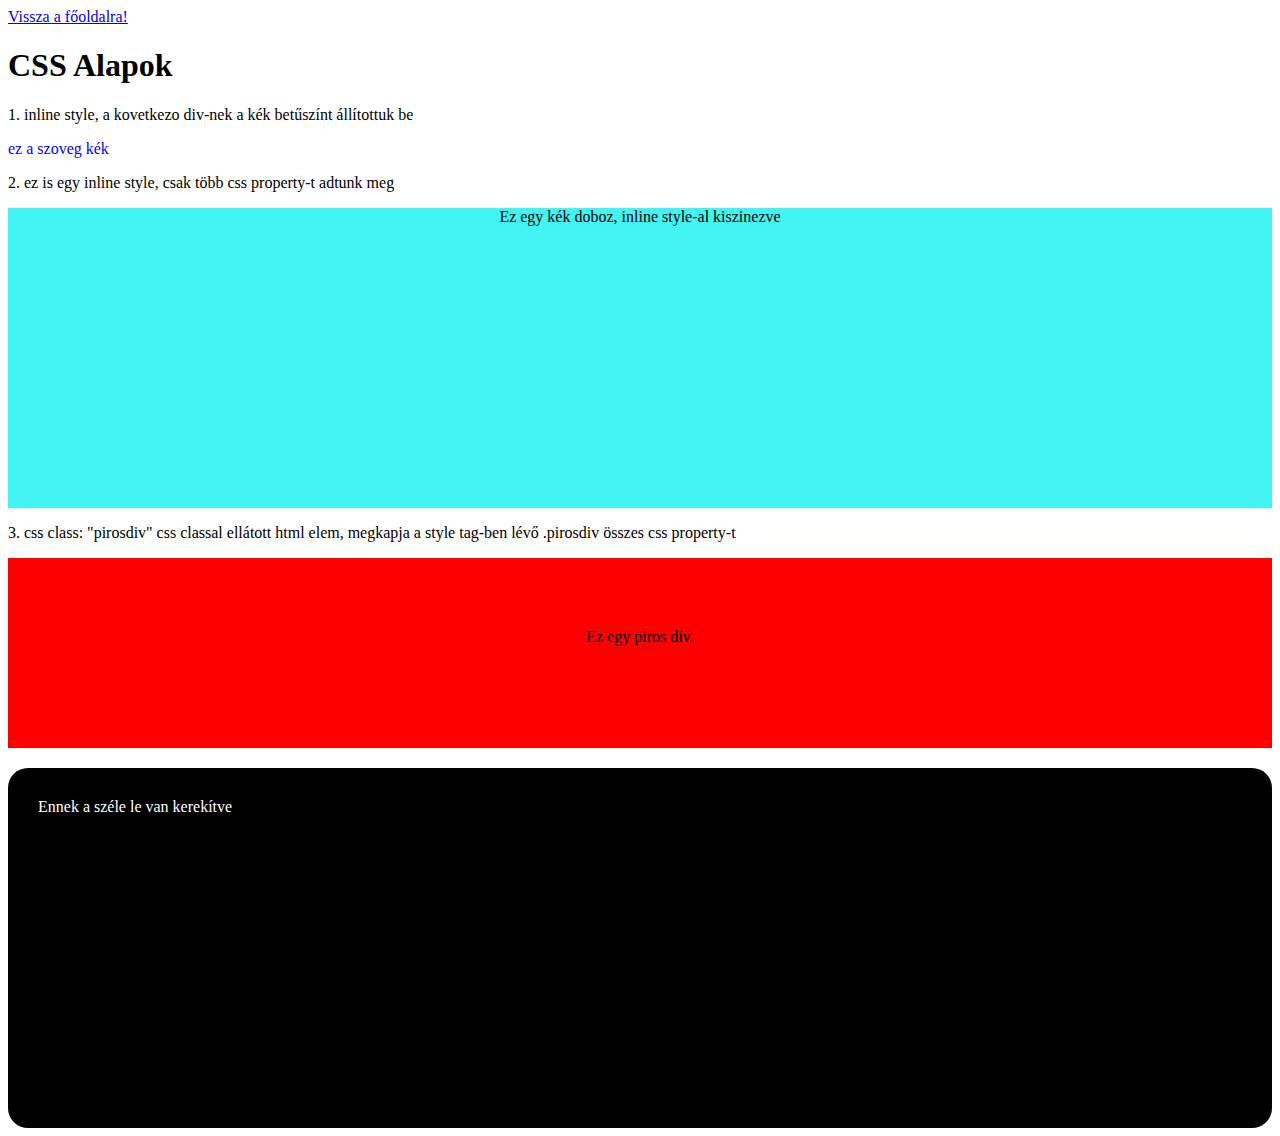
==== 02_css_basics.html @ b45ee20c "első fájlok hozzáadása" ====
<!DOCTYPE html>
<html lang="en">
<head>
    <meta charset="UTF-8">
    <title>Document</title>
</head>
<body>

  <a href="index.html">Vissza a főoldalra!</a> 


<h1>CSS Alapok</h1>

<p>
1. inline style, a kovetkezo div-nek a kék betűszínt állítottuk be

</p>

 <div style="color: blue;">ez a szoveg kék</div>
 
 <p>2. ez is egy inline style, csak több css property-t adtunk meg</p>

<div style="background-color: #42f4f4;
            height: 300px; 
            text-align: center; 
            color: black;"
            >Ez egy kék doboz, inline style-al kiszinezve</div>

    <p>3. css class: "pirosdiv" css classal ellátott html elem, megkapja a style tag-ben lévő .pirosdiv összes css property-t</p>
    
<div class="pirosdiv">Ez egy piros div.</div>

<div id="lekerekitett">Ennek a széle le van kerekítve</div>

<style>
/*ez egy css comment. a style tagek közé nem html hanem css kódot kell írni.*/
    
/* a pirosdiv class-al ellátott html elemekre az alábbi tulajdonságok vonatkoznak: */
    
     .pirosdiv {
   background-color: red;
   height: 120px;
   color: black;
   text-align: center;
   padding-top: 70px
}
    /* a kettőskereszt id-t jelent css-ben, a pont class-t jelent*/
    #lekerekitett {
        /* a padding befelé tolja a tartalmat */
        padding: 30px;
        /* a margin a html elem körül hat*/
        margin-top: 20px;
        background-color: black;
        color: white;
        border-radius: 20px;
        height: 300px;
        
    }
    
    
    </style>
</body>
</html>
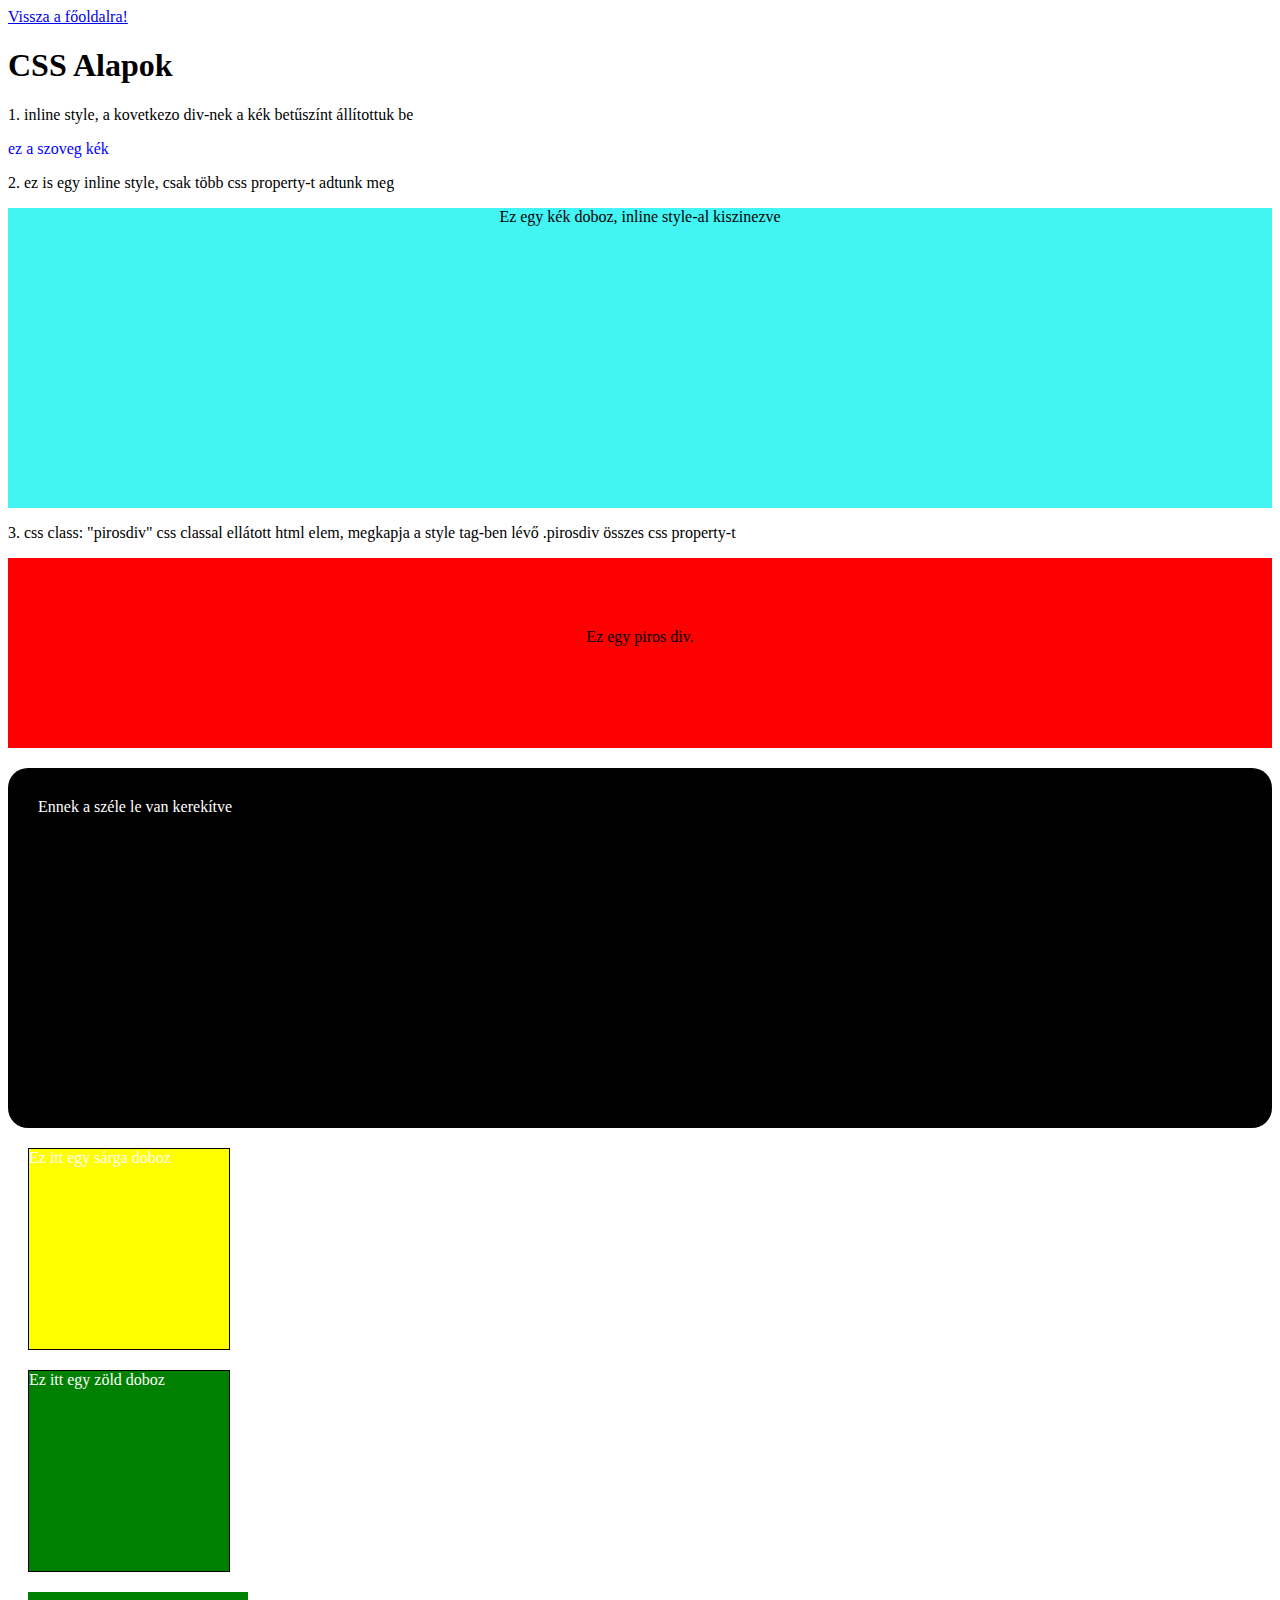
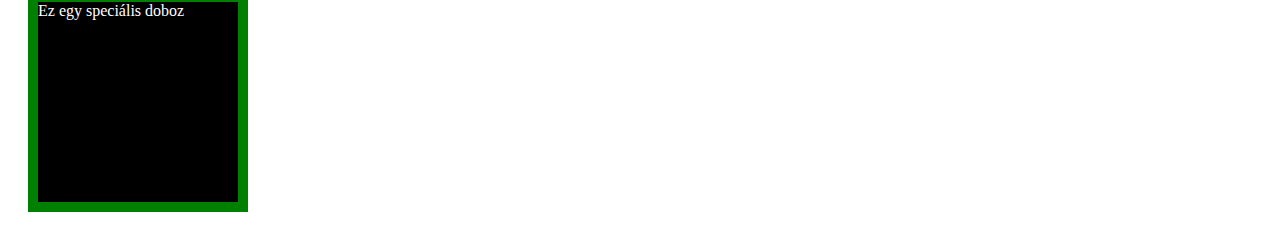
==== commit 2c2dfc62: "Css alapok: class, id" ====
--- a/02_css_basics.html
+++ b/02_css_basics.html
@@ -53,11 +53,46 @@
         background-color: black;
         color: white;
         border-radius: 20px;
-        height: 300px;
-        
+        height: 300px;   
     }
     
     
     </style>
+    
+<div class="doboz sarga-doboz">Ez itt egy sárga doboz</div>
+<div class="doboz zold-doboz">Ez itt egy zöld doboz</div>
+<div id="specialis-doboz" class="doboz">Ez egy speciális doboz</div>
+
+<style>
+    
+.doboz {
+    width: 200px;
+    height: 200px;
+    border: 1px solid black;
+    margin: 20px;
+    color: white;
+    }
+    
+    
+.sarga-doboz {
+   background-color: yellow;
+   }
+.zold-doboz {
+   background-color: green;;
+    }  
+#specialis-doboz {
+   background-color: black;
+   border: 10px solid green;
+    }
+    
+    
+    
+</style>
+    
+
+   
+   
+   
+
 </body>
 </html>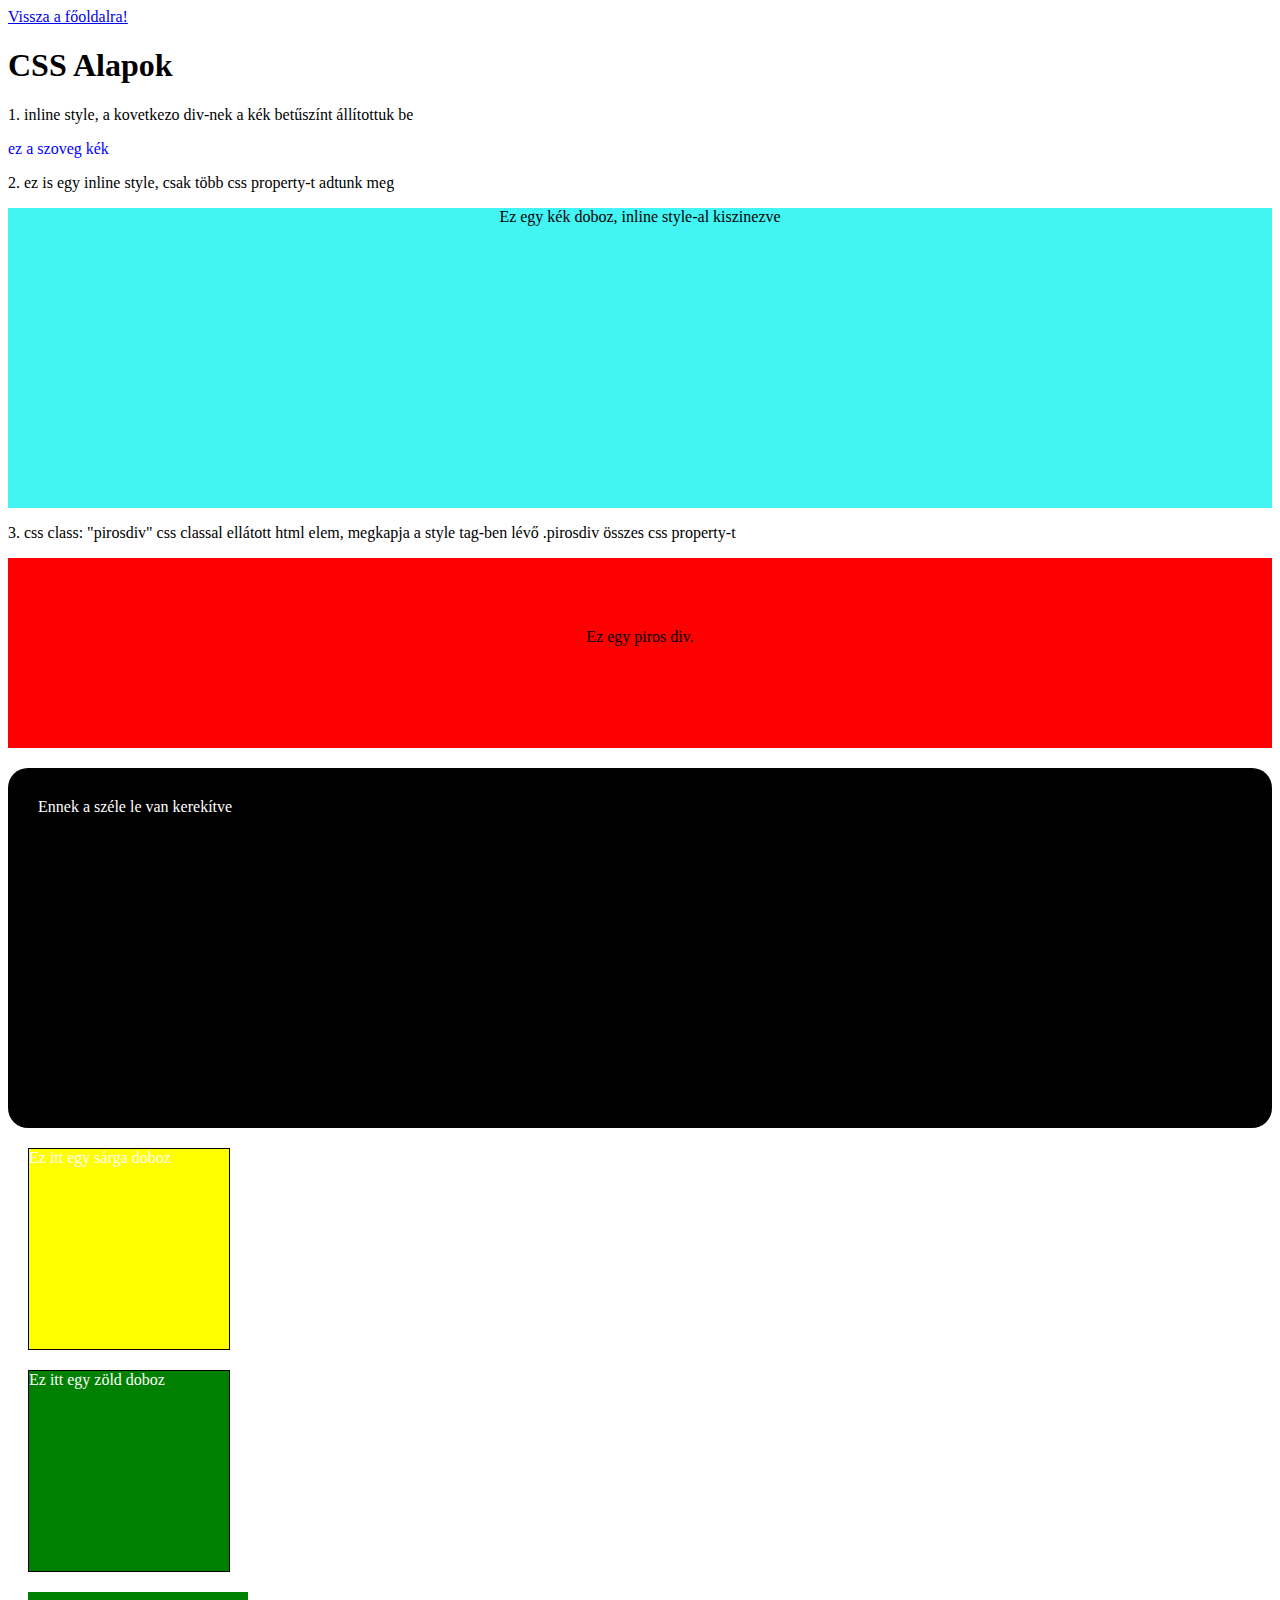
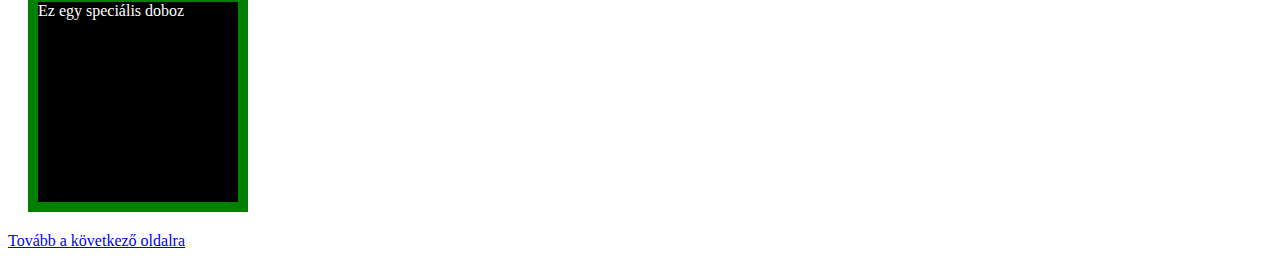
==== commit bebe5fdc: "css kulon file-ba, új css property-k" ====
--- a/02_css_basics.html
+++ b/02_css_basics.html
@@ -89,6 +89,7 @@
     
 </style>
     
+    <a href="./03_css_basics.html">Tovább a következő oldalra</a>
 
    
    
